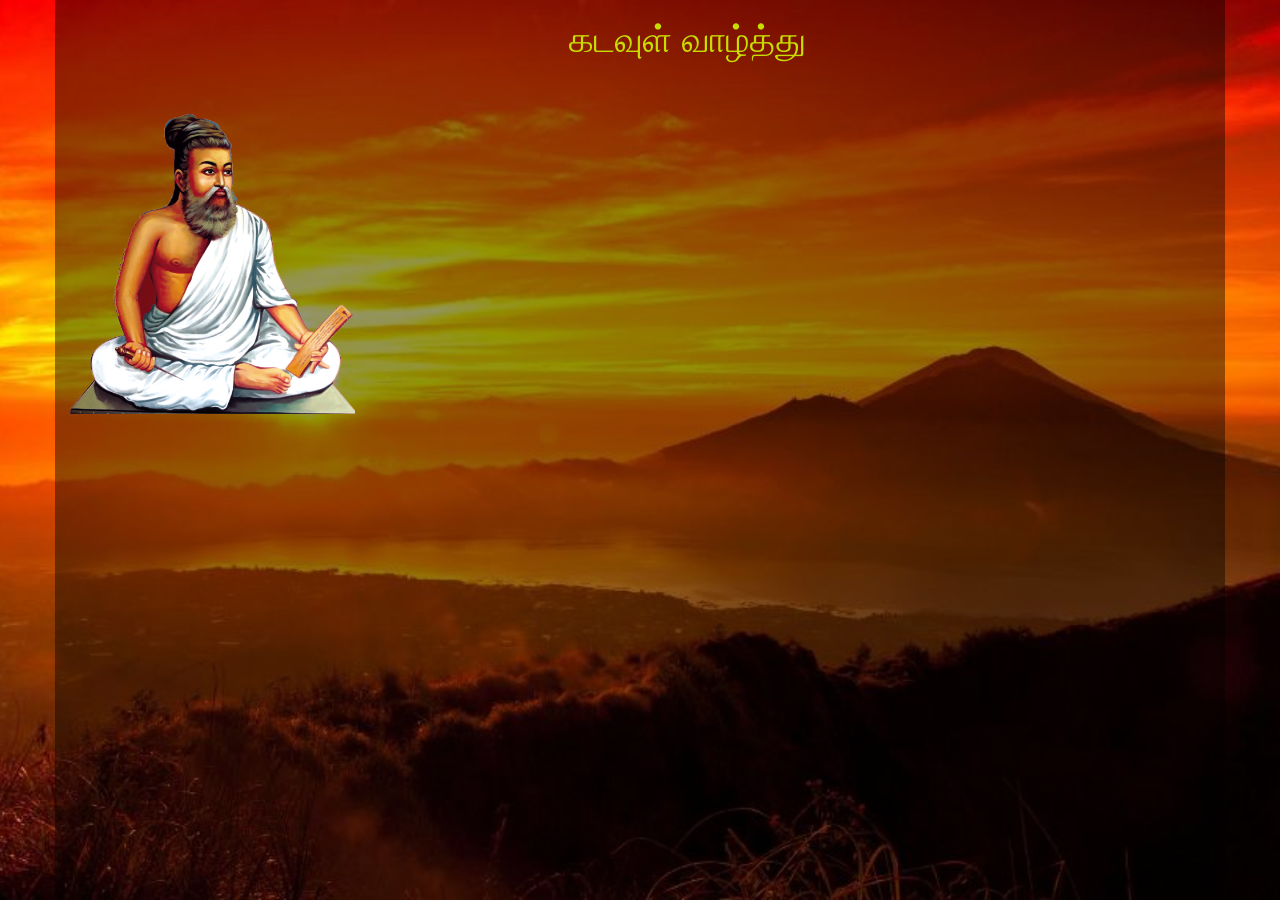
==== public/index.html @ 2fa3882d "new commit" ====
<!DOCTYPE html>
<html lang="en">

<head>
    <meta charset="UTF-8">
    <meta name="viewport" content="width=device-width, initial-scale=1.0">
    <meta http-equiv="X-UA-Compatible" content="ie=edge">
    <title>Document</title>
    <link rel="stylesheet" href="css/styles.css" />
    <link rel="stylesheet" href="css/bootstrap.css" />
    <link rel="stylesheet" href="css/animate.css" />
</head>

<body>
    <div id="mycarousel" class="carousel slide" data-ride="carousel">
        <!-- Indicators -->
        <ol class="carousel-indicators">
            <li data-target="#mycarousel" data-slide-to="0" class="active"></li>
            <li data-target="#mycarousel" data-slide-to="1"></li>
            <li data-target="#mycarousel" data-slide-to="2"></li>
            <li data-target="#mycarousel" data-slide-to="3"></li>
            <li data-target="#mycarousel" data-slide-to="4"></li>
        </ol>

        <!-- Wrapper for slides -->
        <div class="carousel-inner" role="listbox">
            <div class="item ">
                <img src="img/1.jpg" data-color="lightblue" alt="First Image">
                <div class="container" style="background:rgba(0, 0, 0, 0.418);height:100%;">
                    <div class="col-md-3 img-responsive  animated bounceIn">
                        <img src="img/thiruvalluvar.png " style="background-size: 100% 100%;" class="img-responsive  animated bounceIn" />
                    </div>
                    <div class="col-md-7" style="text-align:center;color:rgb(199, 221, 1);">
                        <h1 class="animated fadeInUpBig">கடவுள் வாழ்த்து</h1>
                        <p class="css-typing"></p>
                        
                        <!-- <p class="animated fadeInRightBig"></p> -->
                    </div>
                </div>

            </div>
            <!-- <div class="item">
                <img src="img/2.jpg" data-color="firebrick" alt="Second Image">
                <div class="carousel-caption">
                    <h3>Second Image</h3>
                </div>
            </div>
            <div class="item">
                <img src="img/3.jpg" data-color="violet" alt="Third Image">
                <div class="carousel-caption">
                    <h3>Third Image</h3>
                </div>
            </div>
            <div class="item">
                <img src="img/4.jpg" data-color="lightgreen" alt="Fourth Image">
                <div class="carousel-caption">
                    <h3>Fourth Image</h3>
                </div>
            </div>
            <div class="item">
                <img src="img/5.jpg" data-color="tomato" alt="Fifth Image">
                <div class="carousel-caption">
                    <h3>Fifth Image</h3>
                </div>
            </div> -->
        </div>

        <!-- Controls -->
        <a class="left carousel-control" href="#mycarousel" role="button" data-slide="prev">
            <span class="glyphicon glyphicon-chevron-left" aria-hidden="true"></span>
            <span class="sr-only">Previous</span>
        </a>
        <a class="right carousel-control" href="#mycarousel" role="button" data-slide="next">
            <span class="glyphicon glyphicon-chevron-right" aria-hidden="true"></span>
            <span class="sr-only">Next</span>
        </a>
    </div>
    <script src="js/jquery.min.js"></script>
    <script src="js/bootstrap.min.js"></script>
    <script src="js/typed.js"></script>
    <script src="js/scripts.js"></script>
    <script>
        $(function () {
            var typed = new Typed('.css-typing', {
                strings: ['<b>குறள் 1:</b> அகர முதல எழுத்தெல்லாம் ஆதி பகவன் முதற்றே உலகு ^2000 <br/><br/><b>உரை:</b> எழுத்துக்கள் எல்லாம் அகரத்தை அடிப்படையாக கொண்டிருக்கின்றன. அதுபோல உலகம் கடவுளை அடிப்படையாக கொண்டிருக்கிறது.',`^1000 <b>குறள் 2:</b> கற்றதனால் ஆய பயனென்கொல் வாலறிவன்
நற்றாள் தொழாஅர் எனின் ^2000 <br/><br/> <b>உரை:</b> தூய அறிவு வடிவாக விளங்கும் இறைவனுடைய நல்ல திருவடிகளை தொழாமல் இருப்பாரானால், அவர் கற்ற கல்வியினால் ஆகிய பயன் என்ன?`,`^1000 <b>குறள் 3:</b>மலர்மிசை ஏகினான் மாணடி சேர்ந்தார்
நிலமிசை நீடுவாழ் வார் ^2000 <br/><br/> <b>உரை:</b> அன்பரின் அகமாகிய மலரில் வீற்றிருக்கும் கடவுளின் சிறந்த திருவடிகளை பொருந்தி நினைக்கின்றவர், இன்ப உலகில் நிலைத்து வாழ்வார்`],
                typeSpeed: 40,
                startDelay: 2000,
            });


        })
    </script>
</body>

</html>
---- public/css/styles.css ----
h3 {
    display: inline-block;
    padding: 10px;
    background: #B9121B;
    border-top-left-radius: 10px;
    border-top-right-radius: 10px;
  }
  
  .full-screen {
    background-size: cover;
    background-position: center;
    background-repeat: no-repeat;
  }
  a.carousel-control,.carousel-indicators{
      display:none;
  }
  img.img-top{
      position: absolute;
     top:20%;
  }
  p.css-typing
  {
     margin-top:40px;
     color:#FFF;
     text-align:left;
  }
  @media only screen and (min-width:767px){
  .img-responsive{
    margin-top:10%;background-size: 100% 100%;height:300px!important;
  }
}
@media only screen and (max-width:767px){
    .img-responsive{
      margin-top:10%;background-size: 100% 100%;height:200px!important;
    }
  }
  .css-typing1{
    margin-top:40px;
    color:#FFF;
    text-align:left;
  }
  .typed-cursor{
      display:none;
  }
  @keyframes type{
      from { width: 0; }
  }
  
  @-webkit-keyframes type{
      from { width: 0; }
  }
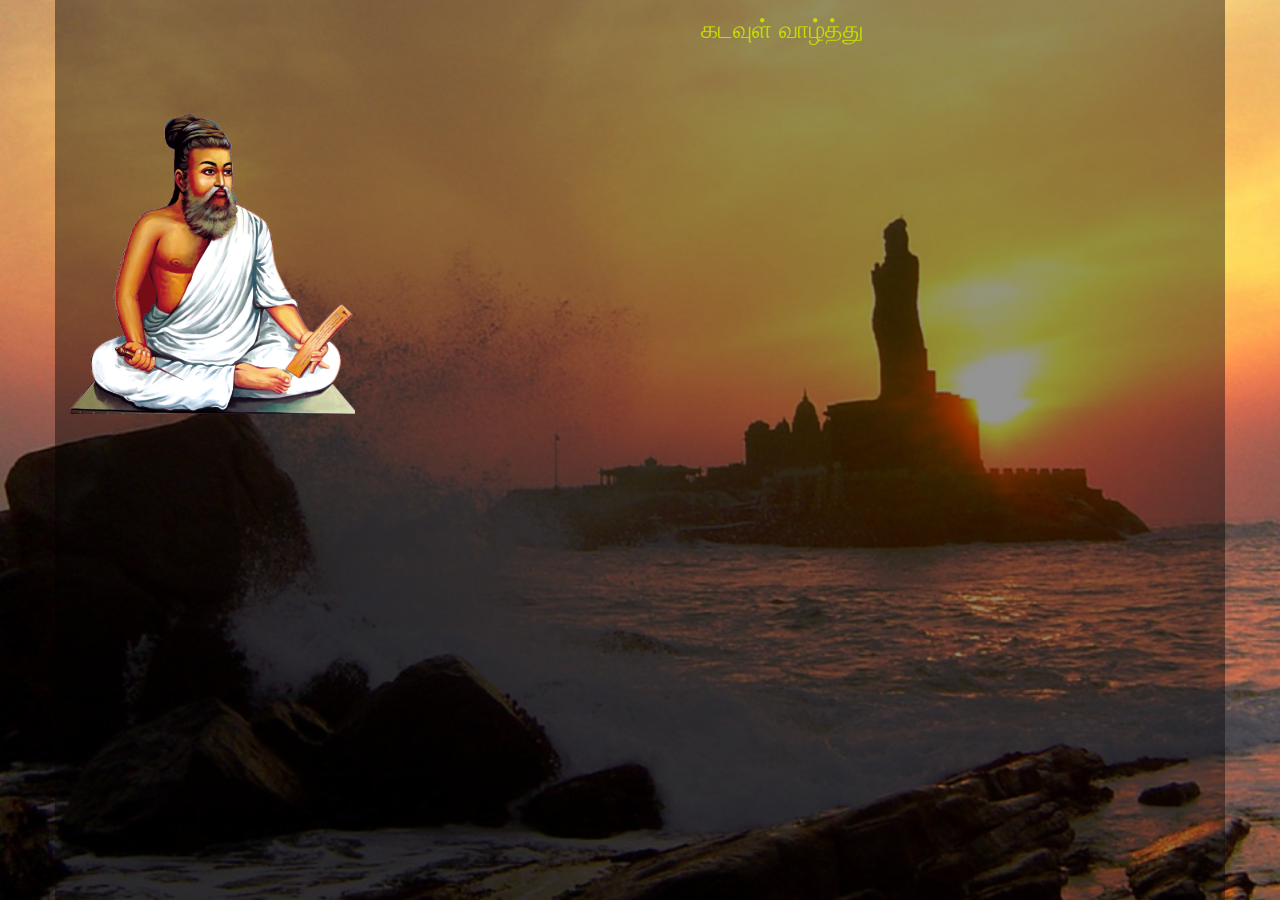
==== commit 2dccaa0c: "new commit" ====
--- a/public/index.html
+++ b/public/index.html
@@ -25,13 +25,13 @@
         <!-- Wrapper for slides -->
         <div class="carousel-inner" role="listbox">
             <div class="item ">
-                <img src="img/1.jpg" data-color="lightblue" alt="First Image">
+                <img src="img/2.jpg" data-color="lightblue" alt="First Image">
                 <div class="container" style="background:rgba(0, 0, 0, 0.418);height:100%;">
-                    <div class="col-md-3 img-responsive  animated bounceIn">
-                        <img src="img/thiruvalluvar.png " style="background-size: 100% 100%;" class="img-responsive  animated bounceIn" />
+                    <div class="col-md-offset-0 col-sm-offset-0 col-sm-3 col-md-3 col-xs-offset-3 col-xs-6  img-responsive  animated bounceIn">
+                        <img src="img/thiruvalluvar.png " style="background-size: 50% 50%;" class="img-responsive  animated bounceIn" />
                     </div>
-                    <div class="col-md-7" style="text-align:center;color:rgb(199, 221, 1);">
-                        <h1 class="animated fadeInUpBig">கடவுள் வாழ்த்து</h1>
+                    <div class="col-md-9 col-sm-9 col-xs-12" style="text-align:center;color:rgb(199, 221, 1);">
+                        <h1 class="animated fadeInUpBig" style="font-size:25px;line-height:18px;">கடவுள் வாழ்த்து</h1>
                         <p class="css-typing"></p>
                         
                         <!-- <p class="animated fadeInRightBig"></p> -->
@@ -87,6 +87,7 @@
 நிலமிசை நீடுவாழ் வார் ^2000 <br/><br/> <b>உரை:</b> அன்பரின் அகமாகிய மலரில் வீற்றிருக்கும் கடவுளின் சிறந்த திருவடிகளை பொருந்தி நினைக்கின்றவர், இன்ப உலகில் நிலைத்து வாழ்வார்`],
                 typeSpeed: 40,
                 startDelay: 2000,
+                fadeOut: true,
             });
 
 
